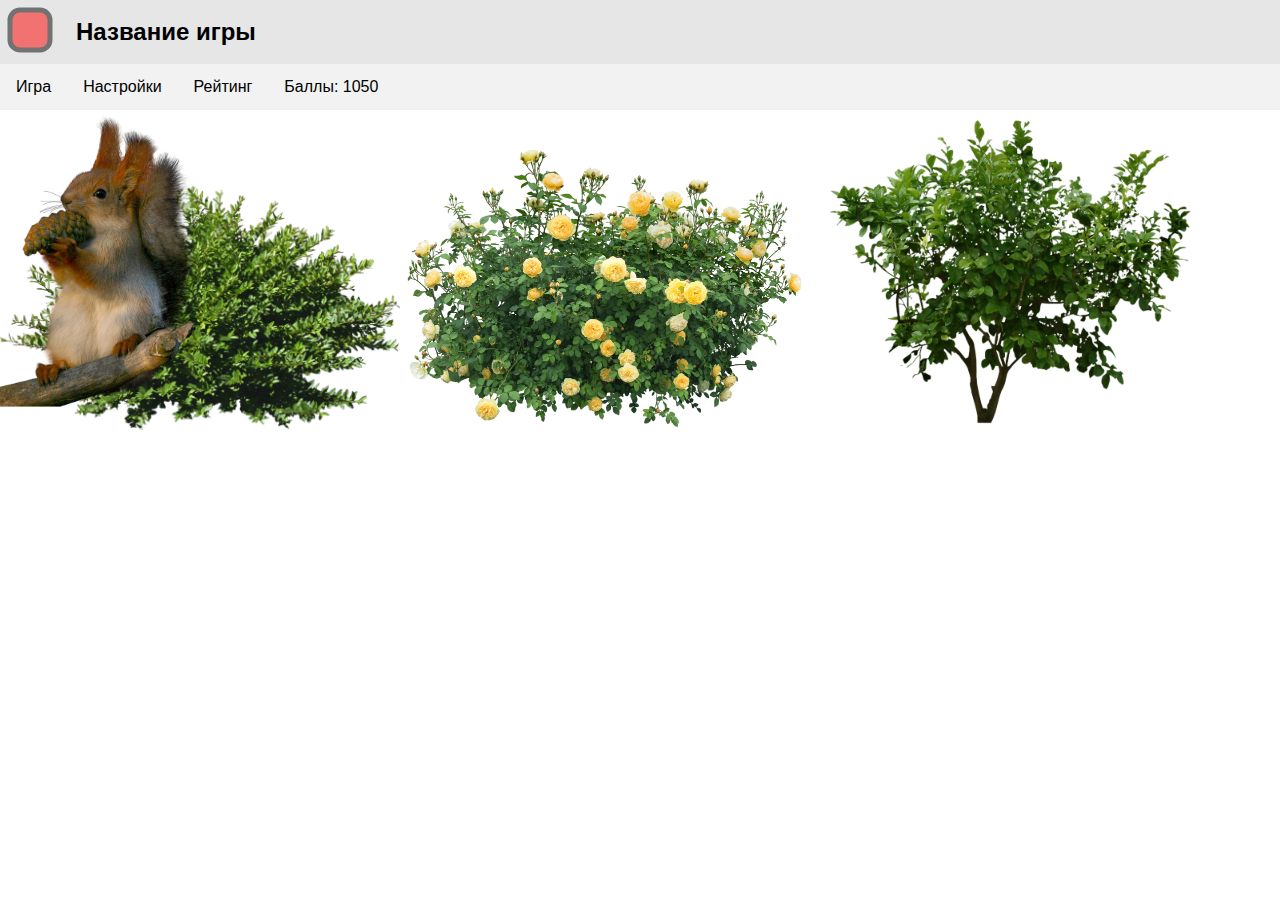
==== game.html @ 6e0056b4 "Animations, game page" ====
<!DOCTYPE html>
<html lang="en">

<head>
    <meta charset="UTF-8">
    <meta name="viewport" content="width=device-width, initial-scale=1.0">
    <title>Document</title>
    <link rel="stylesheet" href="style.css">
    <script src="https://code.jquery.com/jquery-3.6.0.slim.min.js"
        integrity="sha256-u7e5khyithlIdTpu22PHhENmPcRdFiHRjhAuHcs05RI=" crossorigin="anonymous" type="text/javascript">
    </script>
</head>

<body class="preload">
    <div class="grid-container">
        <header class="menu menu--col-full">
            <svg class="logo" height="60" width="60">
                <rect x="10" y="10" rx="10" ry="10" width="40" height="40"
                    style="fill:red;stroke:black;stroke-width:5;opacity:0.5" />
            </svg>
            <h2 class="vertical-center"><a href="/">Название игры</a></h2>
        </header>
        <nav class="gamemenu">
            <ul class="hormenu">
                <li><a href="#">Игра</a></li>
                <li><a href="#">Настройки</a></li>
                <li><a href="#">Рейтинг</a></li>
                <li class="hormenu__right"><a>Баллы: 1050</a></li>
            </ul>
        </nav>
        <article class="game game--col-full">
            <img id="img1" alt="" src="/belka1.png">
            <img class="bush bush1" id="img2" alt="" src="/bush1.png">
            <img class="bush bush2" id="img3" alt="" src="/bush2.png">
            <img class="bush bush3" id="img4" alt="" src="/bush3.png">
        </article>
    </div>
    <aside id="myNav" class="overlay">
        <div class="overlay__content">
            <p class="vertical-center">Lorem ipsum dolor sit amet, consectetur adipiscing elit. Vestibulum nec suscipit justo, at dignissim
                erat. Aliquam rutrum cursus convallis. Suspendisse eget egestas nisl. Quisque blandit ullamcorper velit
                vel luctus. Nullam ac ex elit. Quisque consequat at felis ut varius. Suspendisse malesuada enim
                eleifend, venenatis diam blandit, sodales lorem. Aliquam magna ex, posuere in est nec, hendrerit
                placerat turpis.</p>
        </div>
    </aside>
</body>
<script src="/script.js" type="text/javascript"></script>

</html>
---- style.css ----
* {
    font-family: 'Segoe UI', Tahoma, Geneva, Verdana, sans-serif;
    box-sizing: border-box;
    color: black;
}

.preload * {
    -webkit-transition: none !important;
    -moz-transition: none !important;
    -ms-transition: none !important;
    -o-transition: none !important;
    transition: none !important;
}

h2 {
    display: inline;
}

p {
    line-height: 1.5;
    max-width: 65ch;
}

a {
    text-decoration: underline;
}

a:hover {
    text-decoration: none;
}

body {
    margin: 0;
    padding: 0;
}

*::selection {
    background: #163807;
}

.v-container {
    position: relative;
}

.float-left {
    float: left;
}

.grid-container {
    display: grid;
    grid: auto auto auto auto auto auto / auto;
    grid-auto-rows: minmax(min-content, max-content);
    align-items: start;
    width: 100%;
}

.menu.menu--col-2 {
    padding-top: 1em;
    min-height: 2em;
    height: 100%;
}

.menu.menu--col-full {
    grid-column: 1 / span 2;
}

.info.info--col-full {
    grid-column: 1 / span 2;
}

.game--col-full {
    grid-column: 1;
}

@media (min-width: 800px) {
    .grid-container {
        grid: auto auto auto / 1fr 1fr;
    }
    .menu.menu--col-1 {
        grid-column: 1;
    }
    .menu.menu--col-2 {
        grid-column: 2;
    }
    .form,
    .gamemenu {
        grid-column: 1 / span 2;
    }
    .info.info--col-1 {
        grid-column: 1;
    }
    .info.info--col-2 {
        grid-column: 2;
    }
    .game.game--col-full {
        grid-column: 1 / span 2;
    }
    .info img {
        display: block;
        margin: 1em;
    }
}

img {
    max-width: min(100%, 100vw);
    height: auto;
}

.form,
.info {
    padding: 1em;
}

.menu {
    background-color: #e6e6e6;
    position: relative;
}

.vertical-center {
    margin: 0;
    position: absolute;
    top: 50%;
    -ms-transform: translateY(-50%);
    transform: translateY(-50%);
}

.menu h2 {
    margin: 0;
}

.menu a {
    text-decoration: none;
}

#author {
    margin: auto;
    width: 100%;
    display: block;
    text-align: center;
}

.form {
    position: relative;
}

form input {
    float: right;
    color: black;
}

form label {
    float: left;
    margin-right: 1em;
}

form label {
    clear: both;
}

.parallax {
    background-image: url("/parallax.jpg");
    min-height: 400px;
    background-attachment: fixed;
    background-position: center;
    background-repeat: no-repeat;
    background-size: cover;
}

.parallax * {
    color: white;
}

.parallax input[type="submit"],
.parallax .button {
    background-color: #2b2b2b;
}

.parallax input[type="submit"]:hover,
.parallax .button:hover {
    background-color: #111111;
}

.parallax a:hover {
    color: #616161;
}

input[type="submit"],
.button {
    transition: background 1s;
    background-color: #d1d1d1;
    border: 1px solid black;
    border-radius: 5px;
    padding: 1em;
    cursor: pointer;
}

input[type="submit"]:hover,
.button:hover {
    background-color: #2b2b2b;
    text-decoration: none;
}

.clear {
    clear: both;
}

.clearfix::after {
    content: "";
    clear: both;
    display: table;
}

.logo {
    position: relative;
    width: 60px;
    height: 60px;
    -webkit-animation: spin 4s linear infinite;
    -moz-animation: spin 4s linear infinite;
    animation: spin 4s linear infinite;
    margin-right: 1em;
}

@-moz-keyframes spin {
    100% {
        -moz-transform: rotate(360deg);
    }
}

@-webkit-keyframes spin {
    100% {
        -webkit-transform: rotate(360deg);
    }
}

@keyframes spin {
    100% {
        -webkit-transform: rotate(360deg);
        transform: rotate(360deg);
    }
}

ul.hormenu {
    list-style-type: none;
    margin: 0;
    padding: 0;
    overflow: hidden;
    background-color: #f2f2f2;
    height: 100%;
    display: flex;
    flex-direction: row;
}

@media (max-width: 800px) {
    .gamemenu {
        width: 100%;
    }
    ul.hormenu {
        width: 100%;
        flex-direction: column;
    }
    .hormenu li {
        width: 100%;
        height: auto;
    }
    .hormenu li a {
        width: min(100%, 100vw);
    }
}

.hormenu li {
    height: 100%;
    display: flex;
    align-items: center;
    justify-content: center;
}

.hormenu li a {
    display: block;
    text-align: center;
    padding: 14px 16px;
    text-decoration: none;
}

.hormenu li a:hover {
    background-color: #616161;
}

.overlay {
    height: 100%;
    width: 0;
    position: fixed;
    z-index: 1000;
    left: 0;
    top: 0;
    background-color: rgb(0, 0, 0);
    background-color: rgba(0, 0, 0, 0.9);
    overflow-x: hidden;
    transition: 0.5s;
}

.overlay__content {
    position: relative;
    top: 25%;
    height: 50%;
    width: 100%;
    display: block;
    text-align: center;
    margin-top: 30px;
}

.overlay a,
.overlay p {
    padding: 8px;
    text-decoration: none;
    font-size: 30pt;
    color: #818181;
    display: table-cell;
    width: 100%;
    vertical-align: middle;
    text-align: center;
    transition: 0.3s;
}

.overlay a:hover,
.overlay a:focus {
    color: #f1f1f1;
}

@media screen and (max-height: 450px) {
    .overlay a {
        font-size: 20px
    }
}

.game {
    position: relative;
    min-height: 60vh;
}

#img1 {
    display: block;
    width: min(100vh, 200px);
    position: absolute;
    top: 0;
    transition: top 5s;
    z-index: 1;
}

#img1:hover {
    top: 1000px;
}

.bush {
    animation: move 5s linear;
    animation-iteration-count: infinite;
}

@keyframes move {
    50% {
        transform: translateY(50px);
    }
    100% {
        transform: translateY(0px);
    }
}

.bush1 {
    width: 400px;
}

.bush2 {
    width: 400px;
    animation-delay: 2s;
}

.bush3 {
    width: 400px;
    animation-delay: 4s;
}
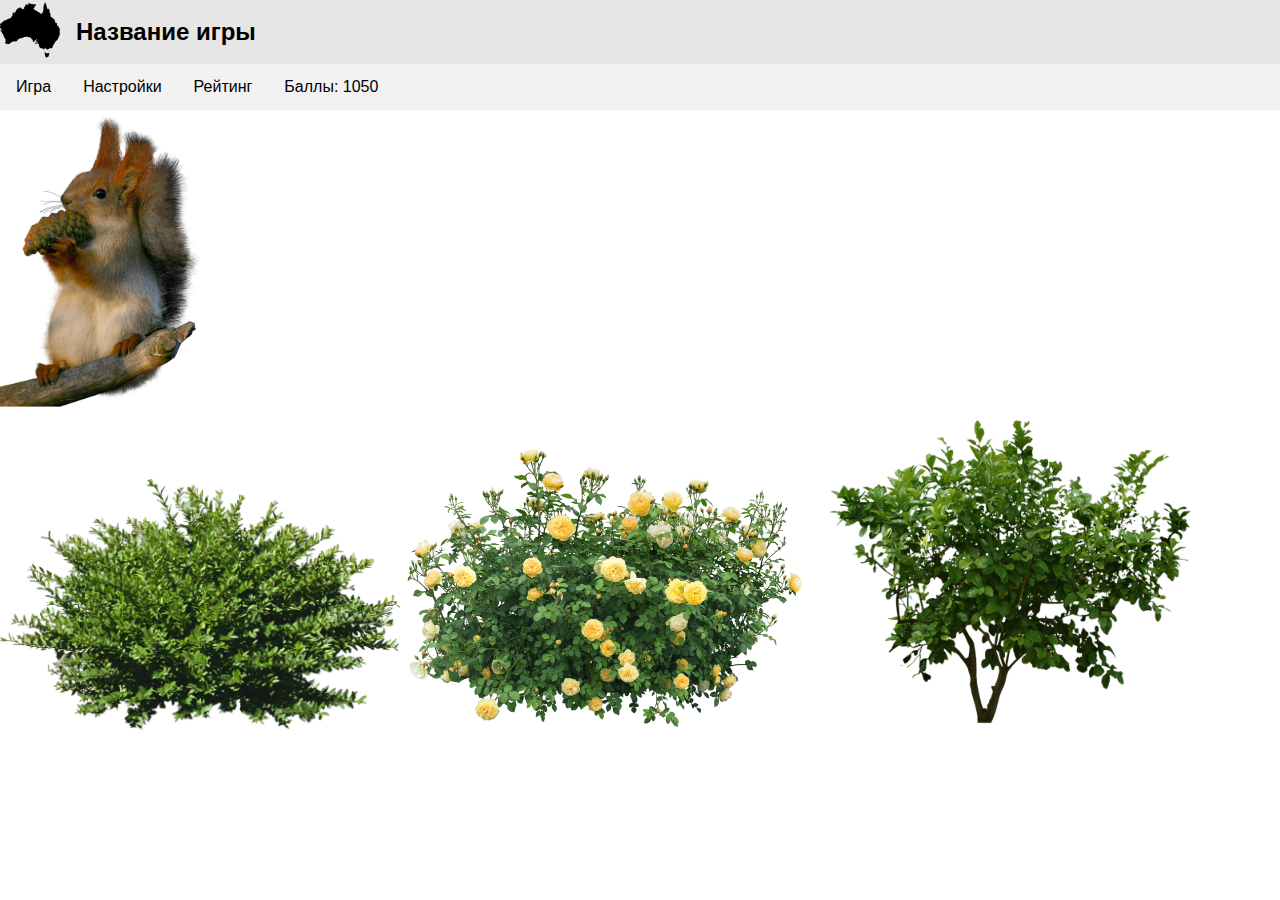
==== commit eacc2b18: "proper svg file, minor css fixes" ====
--- a/game.html
+++ b/game.html
@@ -8,16 +8,15 @@
     <link rel="stylesheet" href="style.css">
     <script src="https://code.jquery.com/jquery-3.6.0.slim.min.js"
         integrity="sha256-u7e5khyithlIdTpu22PHhENmPcRdFiHRjhAuHcs05RI=" crossorigin="anonymous" type="text/javascript">
-    </script>
+        </script>
 </head>
 
 <body class="preload">
     <div class="grid-container">
         <header class="menu menu--col-full">
-            <svg class="logo" height="60" width="60">
-                <rect x="10" y="10" rx="10" ry="10" width="40" height="40"
-                    style="fill:red;stroke:black;stroke-width:5;opacity:0.5" />
-            </svg>
+            <object class="logo" type="image/svg+xml" data="image.svg" height="60" width="60">
+                <img src="image.svg" />
+            </object>
             <h2 class="vertical-center"><a href="/">Название игры</a></h2>
         </header>
         <nav class="gamemenu">
@@ -29,19 +28,15 @@
             </ul>
         </nav>
         <article class="game game--col-full">
-            <img id="img1" alt="" src="/belka1.png">
-            <img class="bush bush1" id="img2" alt="" src="/bush1.png">
-            <img class="bush bush2" id="img3" alt="" src="/bush2.png">
-            <img class="bush bush3" id="img4" alt="" src="/bush3.png">
+            <img id="img1" alt="" src="belka1.png">
+            <img class="bush bush1" id="img2" alt="" src="bush1.png">
+            <img class="bush bush2" id="img3" alt="" src="bush2.png">
+            <img class="bush bush3" id="img4" alt="" src="bush3.png">
         </article>
     </div>
     <aside id="myNav" class="overlay">
         <div class="overlay__content">
-            <p class="vertical-center">Lorem ipsum dolor sit amet, consectetur adipiscing elit. Vestibulum nec suscipit justo, at dignissim
-                erat. Aliquam rutrum cursus convallis. Suspendisse eget egestas nisl. Quisque blandit ullamcorper velit
-                vel luctus. Nullam ac ex elit. Quisque consequat at felis ut varius. Suspendisse malesuada enim
-                eleifend, venenatis diam blandit, sodales lorem. Aliquam magna ex, posuere in est nec, hendrerit
-                placerat turpis.</p>
+            <p class="vertical-center">Белка уезжает из парка в Австралию.</p>
         </div>
     </aside>
 </body>
--- a/style.css
+++ b/style.css
@@ -158,7 +158,7 @@
 }
 
 .parallax {
-    background-image: url("/parallax.jpg");
+    background-image: url("parallax.jpg");
     min-height: 400px;
     background-attachment: fixed;
     background-position: center;
@@ -296,6 +296,7 @@
     background-color: rgba(0, 0, 0, 0.9);
     overflow-x: hidden;
     transition: 0.5s;
+    overflow-y: hidden;
 }
 
 .overlay__content {
@@ -335,19 +336,20 @@
 .game {
     position: relative;
     min-height: 60vh;
+    overflow-y: hidden;
 }
 
 #img1 {
     display: block;
     width: min(100vh, 200px);
-    position: absolute;
-    top: 0;
-    transition: top 5s;
+    position: relative;
+    bottom: 0;
+    transition: bottom 5s;
     z-index: 1;
 }
 
 #img1:hover {
-    top: 1000px;
+    bottom: 1000px;
 }
 
 .bush {
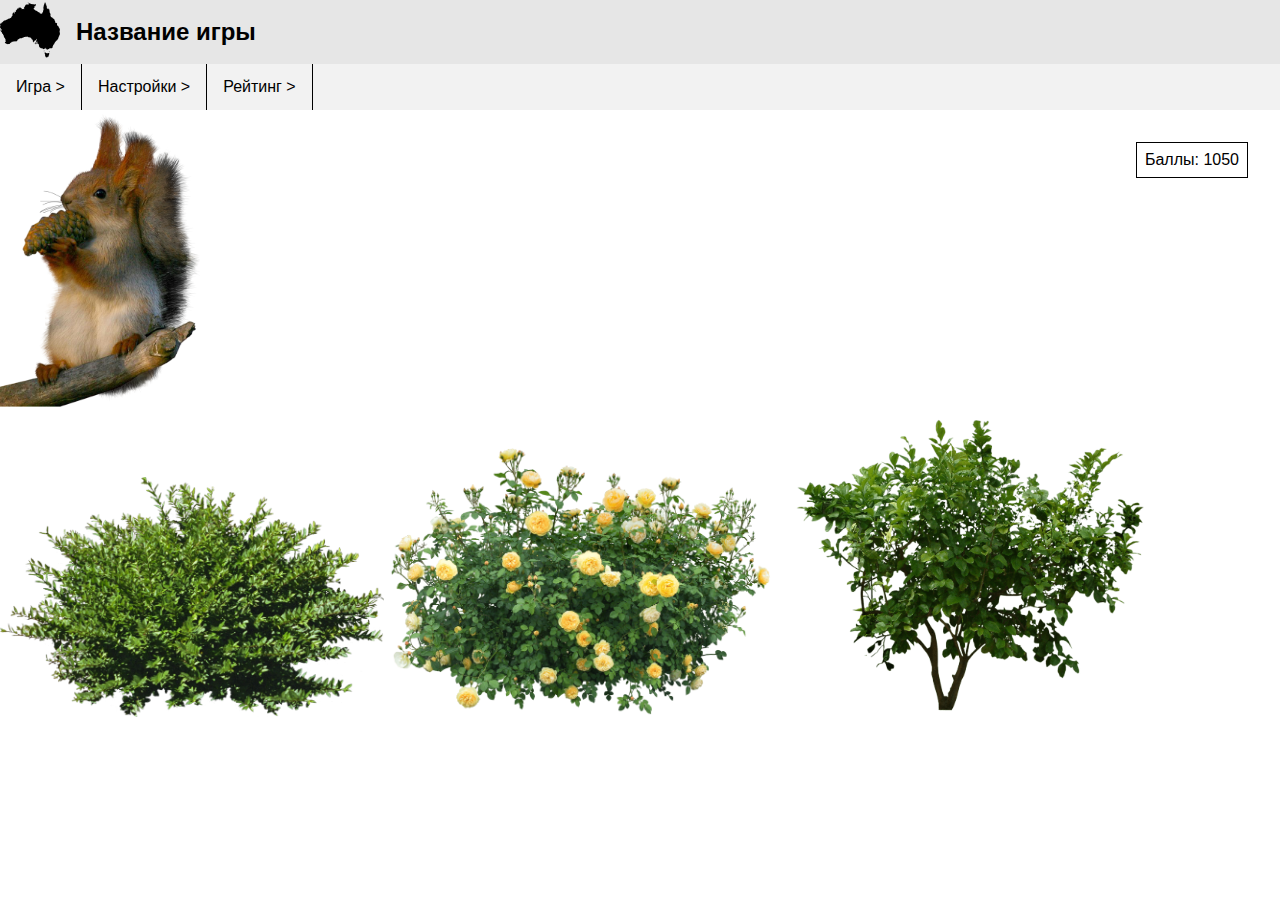
==== commit 734205be: "improvements" ====
--- a/game.html
+++ b/game.html
@@ -14,20 +14,20 @@
 <body class="preload">
     <div class="grid-container">
         <header class="menu menu--col-full">
-            <object class="logo" type="image/svg+xml" data="image.svg" height="60" width="60">
-                <img src="image.svg" />
+            <object class="logo" type="image/svg+xml" data="image.svg" height="60" width="60" alt="Логотип">
+                <img src="image.svg" alt="Логотип" />
             </object>
-            <h2 class="vertical-center"><a href="/">Название игры</a></h2>
+            <span class="site-title vertical-center"><a href="/">Название игры</a></span>
         </header>
         <nav class="gamemenu">
             <ul class="hormenu">
-                <li><a href="#">Игра</a></li>
-                <li><a href="#">Настройки</a></li>
-                <li><a href="#">Рейтинг</a></li>
-                <li class="hormenu__right"><a>Баллы: 1050</a></li>
+                <li><a href="#">Игра ></a></li>
+                <li><a href="#">Настройки ></a></li>
+                <li><a href="#">Рейтинг ></a></li>
             </ul>
         </nav>
         <article class="game game--col-full">
+            <span class="points">Баллы: 1050</span>
             <img id="img1" alt="" src="belka1.png">
             <img class="bush bush1" id="img2" alt="" src="bush1.png">
             <img class="bush bush2" id="img3" alt="" src="bush2.png">
--- a/style.css
+++ b/style.css
@@ -208,6 +208,11 @@
     content: "";
     clear: both;
     display: table;
+}
+
+.site-title {
+    font-size: 150%;
+    font-weight: bold;
 }
 
 .logo {
@@ -264,6 +269,7 @@
     }
     .hormenu li a {
         width: min(100%, 100vw);
+        border-right: none;
     }
 }
 
@@ -279,6 +285,7 @@
     text-align: center;
     padding: 14px 16px;
     text-decoration: none;
+    border-right: 1px solid black;
 }
 
 .hormenu li a:hover {
@@ -366,16 +373,26 @@
     }
 }
 
+.points {
+    z-index: 5;
+    top: 2em;
+    position: absolute;
+    right: 2em;
+    background-color: white;
+    padding: 0.5em;
+    border: 1px solid black;;
+}
+
 .bush1 {
-    width: 400px;
+    width: 30%;
 }
 
 .bush2 {
-    width: 400px;
+    width: 30%;
     animation-delay: 2s;
 }
 
 .bush3 {
-    width: 400px;
+    width: 30%;
     animation-delay: 4s;
 }